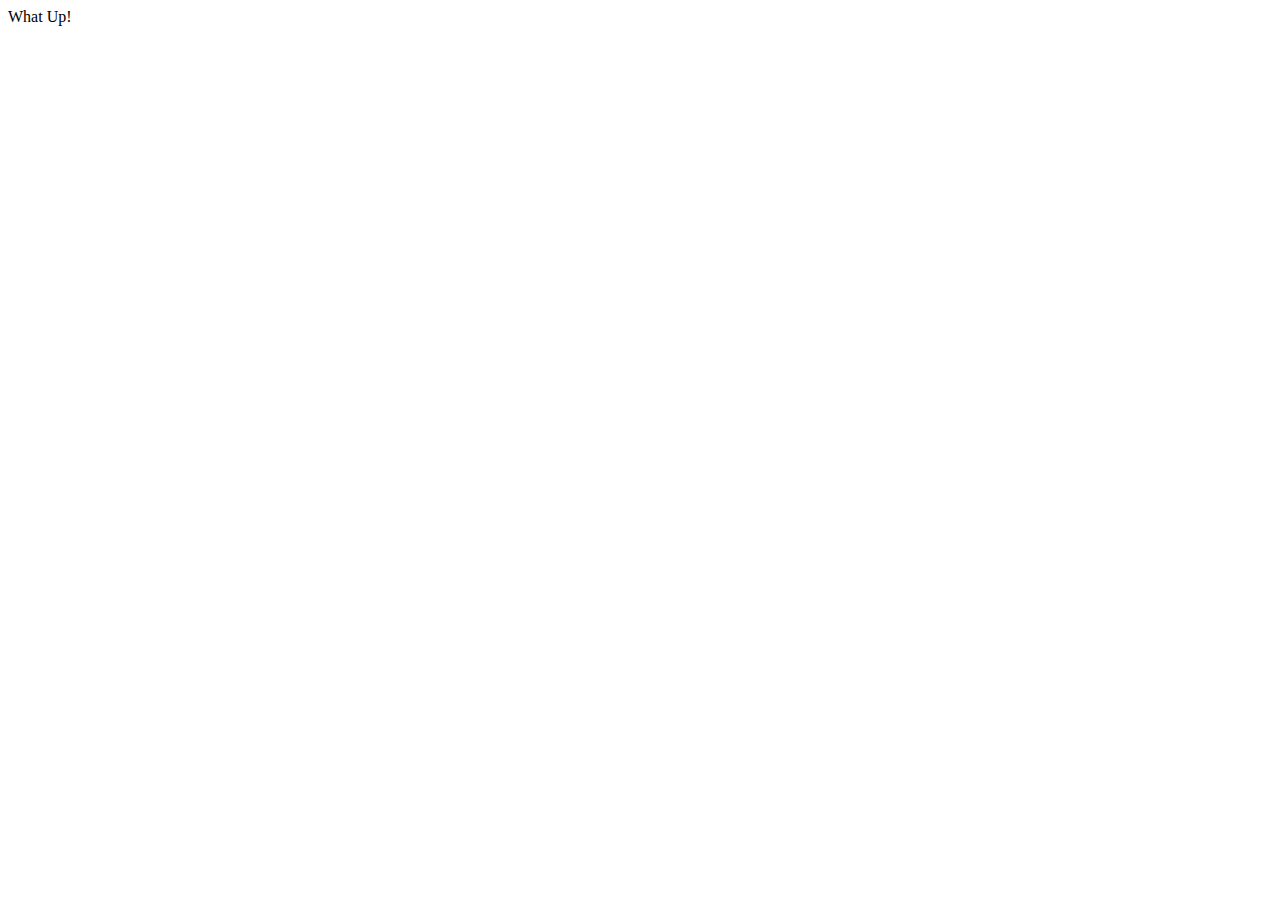
==== index.html @ 7d4b931e "first commit" ====
<!DOCTYPE html>
<html lang="en">
<head>
    <meta charset="UTF-8">
    <meta name="viewport" content="width=device-width, initial-scale=1.0">
    <meta http-equiv="X-UA-Compatible" content="ie=edge">
    <title>Document</title>
    <script src="https://code.jquery.com/jquery-3.3.1.slim.min.js" integrity="sha256-3edrmyuQ0w65f8gfBsqowzjJe2iM6n0nKciPUp8y+7E=" crossorigin="anonymous"></script>
    <script src="https://cdnjs.cloudflare.com/ajax/libs/lodash.js/3.10.1/lodash.min.js" integrity="sha256-v2PESRFA3ocCdVenwVx0H2XIPZgnQ0exBaBqIOBc540=" crossorigin="anonymous"></script>
    <script src="https://cdnjs.cloudflare.com/ajax/libs/backbone.js/1.3.3/backbone-min.js" integrity="sha256-0atoj6xVOJUoBM8Vp5PFywwLLE+aNl2svi4Q9UWZ+dQ=" crossorigin="anonymous"></script>
</head>
<body>
    
    What Up!
    
    
    
</body>
</html>
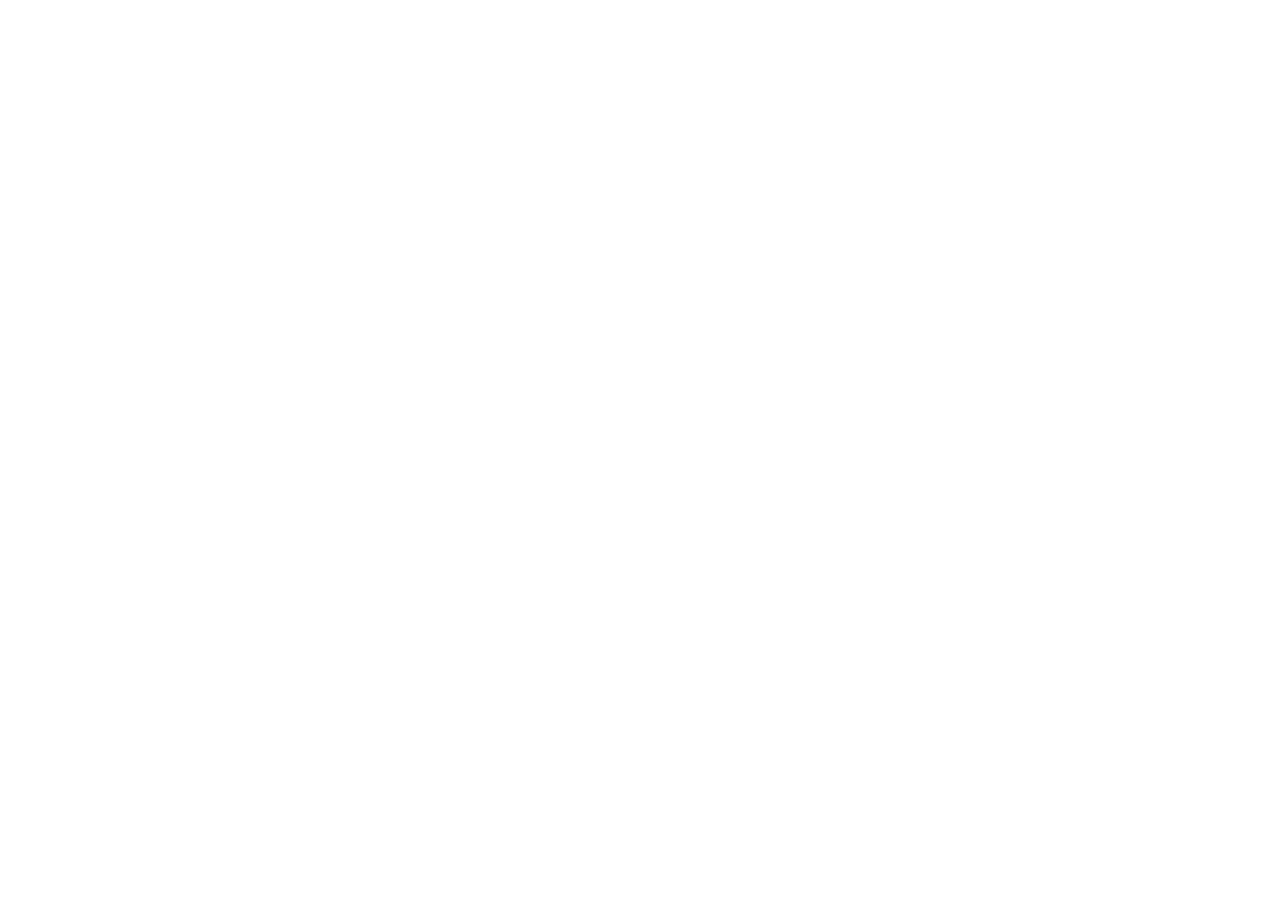
==== commit 7e0de6ff: "testing and commenting" ====
--- a/index.html
+++ b/index.html
@@ -5,14 +5,18 @@
     <meta name="viewport" content="width=device-width, initial-scale=1.0">
     <meta http-equiv="X-UA-Compatible" content="ie=edge">
     <title>Document</title>
+	<link type="text/css" href="static/lib/jointjs/joint.css" rel="stylesheet" />
     <script src="https://code.jquery.com/jquery-3.3.1.slim.min.js" integrity="sha256-3edrmyuQ0w65f8gfBsqowzjJe2iM6n0nKciPUp8y+7E=" crossorigin="anonymous"></script>
     <script src="https://cdnjs.cloudflare.com/ajax/libs/lodash.js/3.10.1/lodash.min.js" integrity="sha256-v2PESRFA3ocCdVenwVx0H2XIPZgnQ0exBaBqIOBc540=" crossorigin="anonymous"></script>
     <script src="https://cdnjs.cloudflare.com/ajax/libs/backbone.js/1.3.3/backbone-min.js" integrity="sha256-0atoj6xVOJUoBM8Vp5PFywwLLE+aNl2svi4Q9UWZ+dQ=" crossorigin="anonymous"></script>
+    <script type="text/javascript" src="static/lib/jointjs/joint.js"></script>
+    <script type="text/javascript" src="static/js/main.js"></script>
 </head>
 <body>
     
-    What Up!
     
+    <div id="myholder"></div>
+    <div id="myholder-small"></div>
     
     
 </body>
